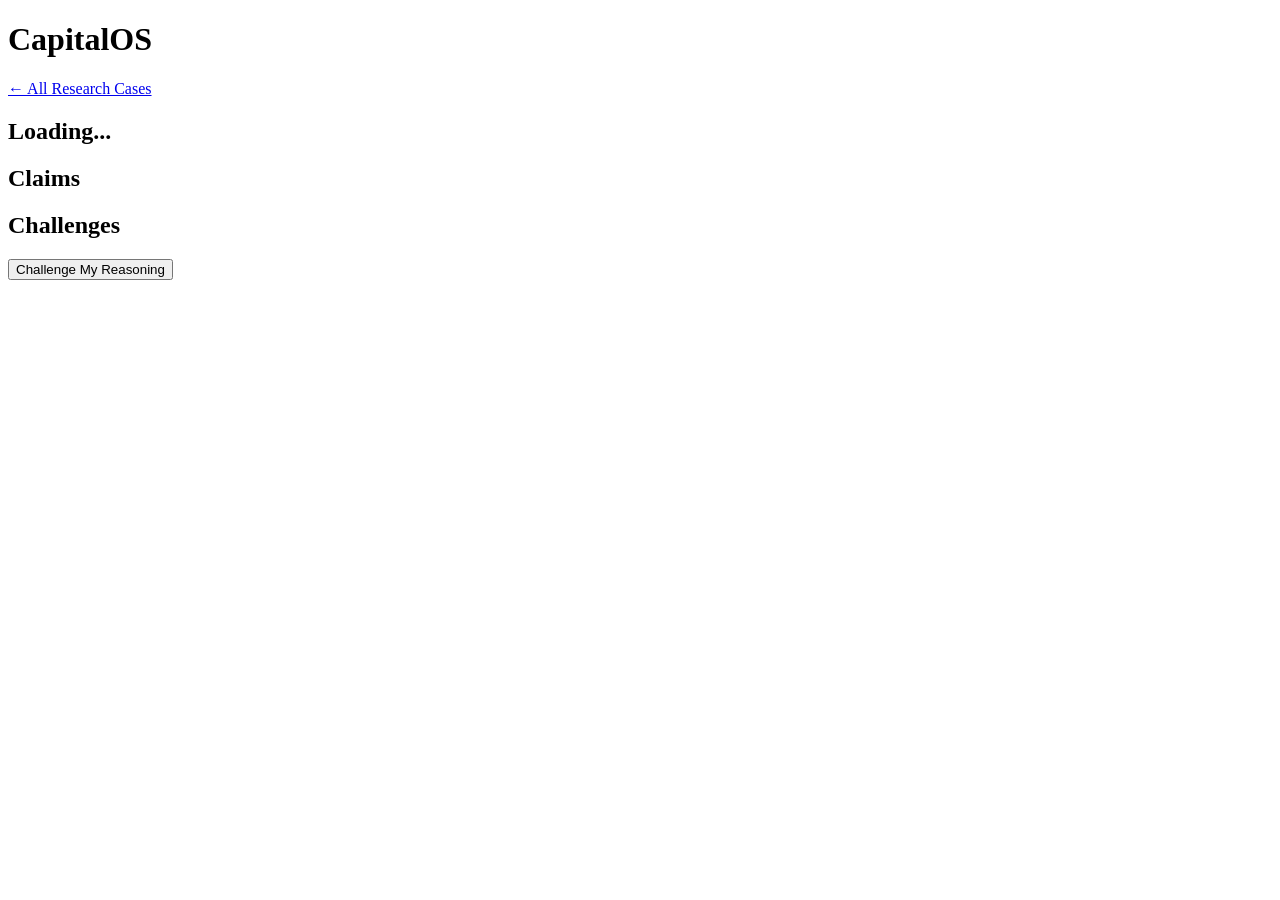
==== app/templates/workspace.html @ c6af160f "Phase 7: Research Case Workspace - view existing cases, claims, and challenges without Gemini" ====
<!DOCTYPE html>
<html lang="en">
<head>
<meta charset="UTF-8">
<title>CapitalOS — Workspace</title>
<link rel="stylesheet" href="/static/style.css">
</head>
<body>
<div class="container" data-case-id="{{ case_id }}">
  <h1>CapitalOS</h1>
  <p class="subtitle"><a href="/cases">← All Research Cases</a></p>

  <section class="step">
    <h2 id="ws-title">Loading...</h2>
    <p id="ws-description"></p>
  </section>

  <section class="step">
    <h2>Claims</h2>
    <div id="ws-claims"></div>
  </section>

  <section class="step">
    <h2>Challenges</h2>
    <button id="btn-challenge">Challenge My Reasoning</button>
    <div id="challenge-error" class="error"></div>
    <div id="ws-challenges"></div>
  </section>
</div>
<script src="/static/workspace.js"></script>
</body>
</html>
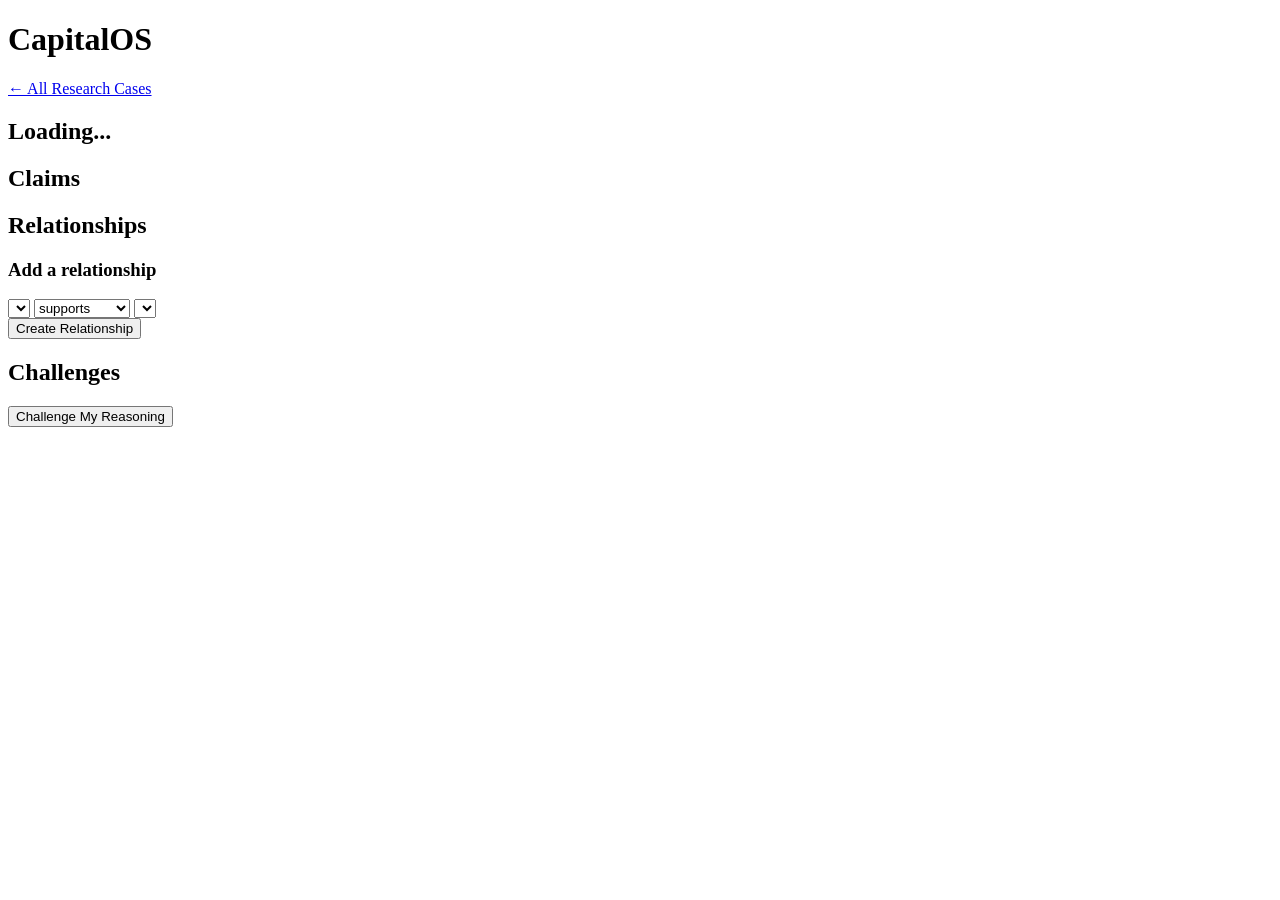
==== commit cdfb4581: "Phase 9: relationship viewing and creation in Research Case Workspace" ====
--- a/app/templates/workspace.html
+++ b/app/templates/workspace.html
@@ -20,6 +20,23 @@
     <div id="ws-claims"></div>
   </section>
 
+    <section class="step">
+    <h2>Relationships</h2>
+    <div id="ws-relationships"></div>
+    <h3>Add a relationship</h3>
+    <div class="fields">
+      <select id="rel-from"></select>
+      <select id="rel-type">
+        <option value="supports">supports</option>
+        <option value="contradicts">contradicts</option>
+        <option value="depends_on">depends_on</option>
+      </select>
+      <select id="rel-to"></select>
+    </div>
+    <button id="btn-add-relationship">Create Relationship</button>
+    <div id="relationship-error" class="error"></div>
+  </section>
+
   <section class="step">
     <h2>Challenges</h2>
     <button id="btn-challenge">Challenge My Reasoning</button>
